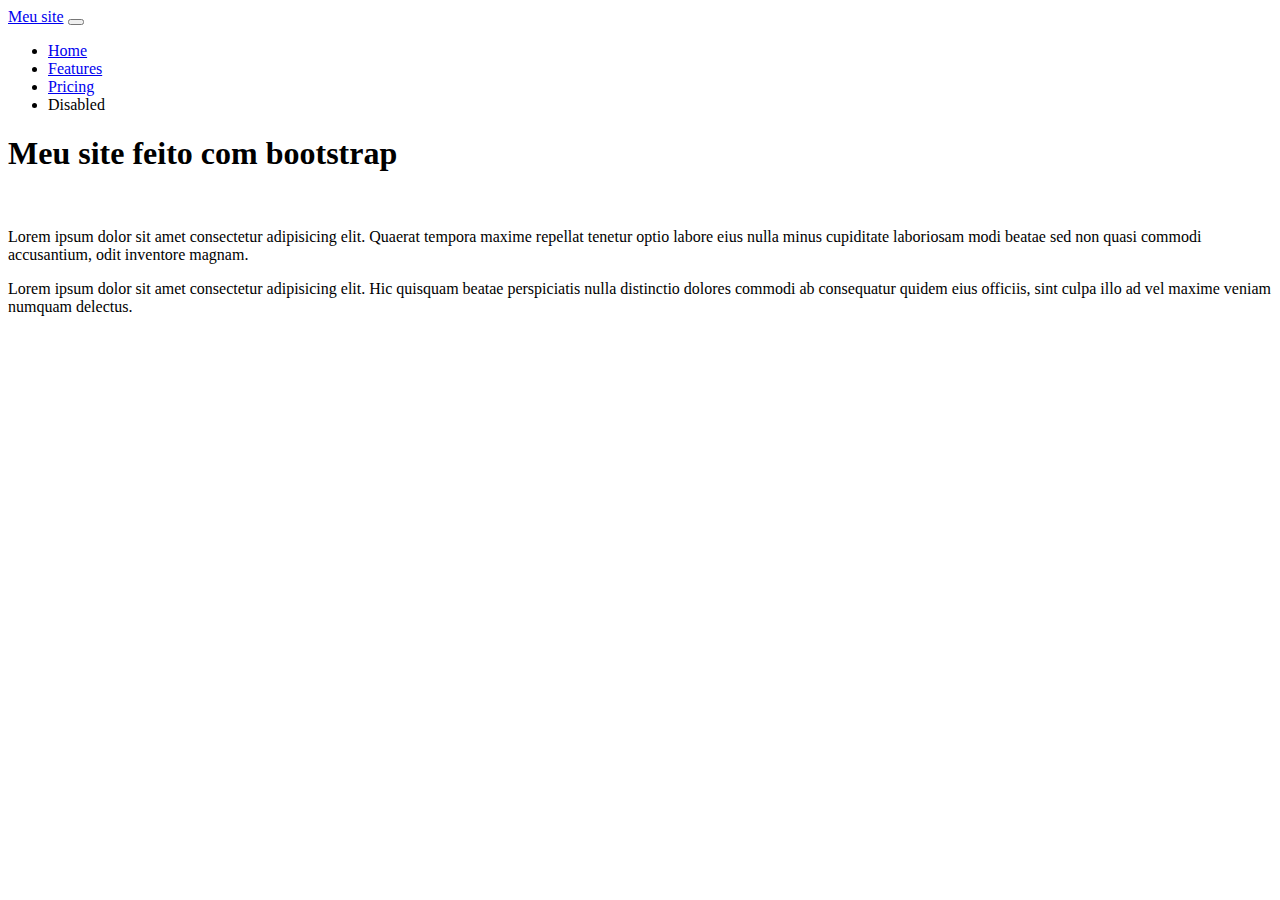
==== site-bootstrap/index.html @ b53a6cc4 "subindo meus projeto" ====
<!doctype html>
<html lang="en">

<head>
    <meta charset="utf-8">
    <meta name="viewport" content="width=device-width, initial-scale=1">
    <title>Bootstrap</title>
    <link href="https://cdn.jsdelivr.net/npm/bootstrap@5.3.2/dist/css/bootstrap.min.css" rel="stylesheet"
        integrity="sha384-T3c6CoIi6uLrA9TneNEoa7RxnatzjcDSCmG1MXxSR1GAsXEV/Dwwykc2MPK8M2HN" crossorigin="anonymous">
</head>

<body>
    <nav class="navbar navbar-expand-lg bg-body-tertiary" data-bs-theme="dark">
        <div class="container-fluid">
            <a class="navbar-brand" href="#">Meu site</a>
            <button class="navbar-toggler" type="button" data-bs-toggle="collapse" data-bs-target="#navbarNav"
                aria-controls="navbarNav" aria-expanded="false" aria-label="Toggle navigation">
                <span class="navbar-toggler-icon"></span>
            </button>
            <div class="collapse navbar-collapse" id="navbarNav">
                <ul class="navbar-nav">
                    <li class="nav-item">
                        <a class="nav-link active" aria-current="page" href="#">Home</a>
                    </li>
                    <li class="nav-item">
                        <a class="nav-link" href="#">Features</a>
                    </li>
                    <li class="nav-item">
                        <a class="nav-link" href="#">Pricing</a>
                    </li>
                    <li class="nav-item">
                        <a class="nav-link disabled" aria-disabled="true">Disabled</a>
                    </li>
                </ul>
            </div>
        </div>
    </nav>
    <div class="container mt-2">
        <h1 class="fs-3 mb-4">Meu site feito com bootstrap</h1>
        <div class="w-75 p-3">
            <img class="rounded w-25" src="https://images.pexels.com/photos/17896654/pexels-photo-17896654/free-photo-of-arquitetura-ponte-espaco-brooklyn.jpeg?auto=compress&cs=tinysrgb&w=600&lazy=load" alt="">
            <p class="mb-2">
                Lorem ipsum dolor sit amet consectetur adipisicing elit. Quaerat tempora maxime repellat tenetur optio labore eius nulla minus cupiditate laboriosam modi beatae sed non quasi commodi accusantium, odit inventore magnam.
            </p>
            <p>
                Lorem ipsum dolor sit amet consectetur adipisicing elit. Hic quisquam beatae perspiciatis nulla distinctio dolores commodi ab consequatur quidem eius officiis, sint culpa illo ad vel maxime veniam numquam delectus.
            </p>
        </div>
        
    </div>
    <script src="https://cdn.jsdelivr.net/npm/bootstrap@5.3.2/dist/js/bootstrap.bundle.min.js"
        integrity="sha384-C6RzsynM9kWDrMNeT87bh95OGNyZPhcTNXj1NW7RuBCsyN/o0jlpcV8Qyq46cDfL"
        crossorigin="anonymous"></script>
</body>

</html>
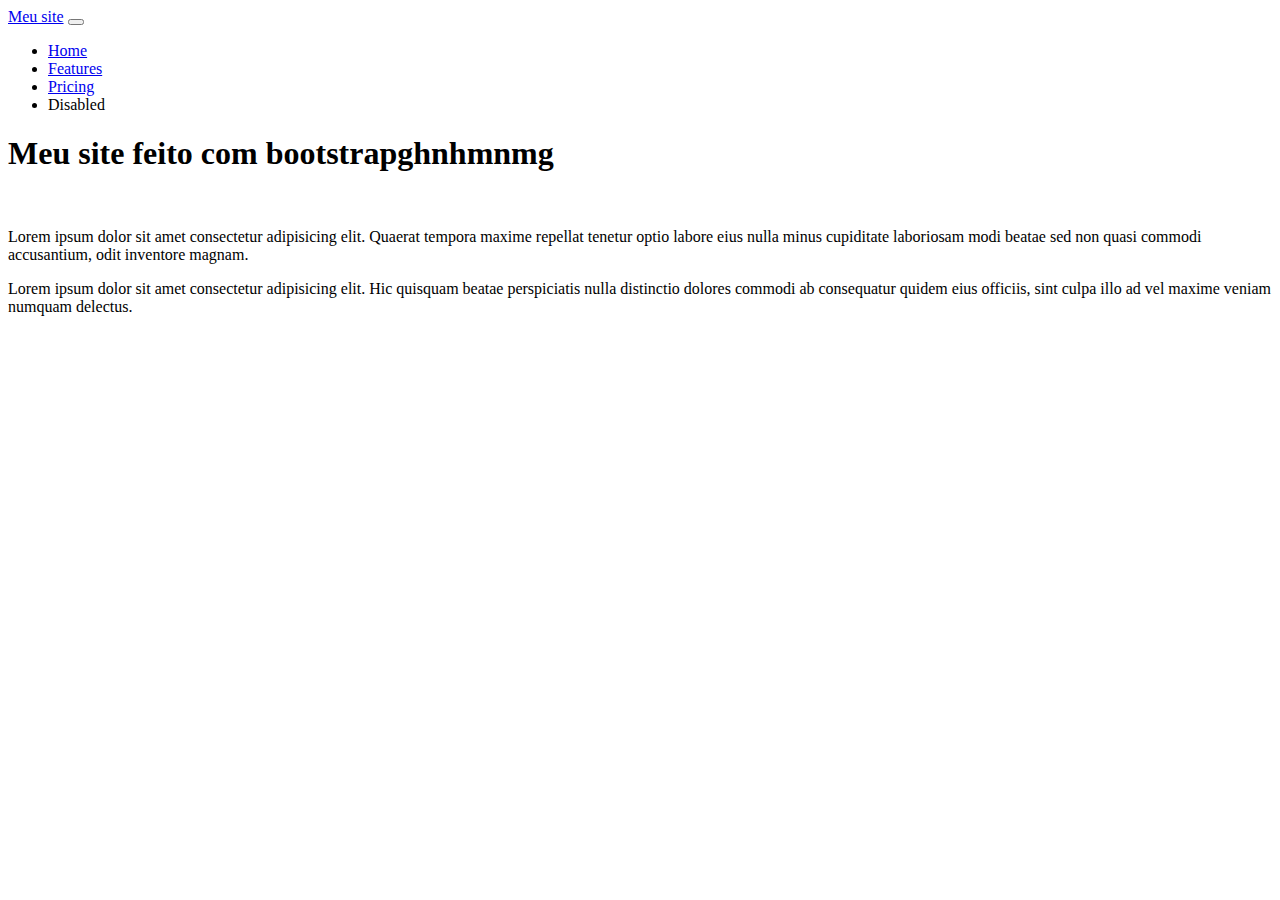
==== commit 43377dee: "mudei os arquivos" ====
--- a/site-bootstrap/index.html
+++ b/site-bootstrap/index.html
@@ -36,7 +36,7 @@
         </div>
     </nav>
     <div class="container mt-2">
-        <h1 class="fs-3 mb-4">Meu site feito com bootstrap</h1>
+        <h1 class="fs-3 mb-4">Meu site feito com bootstrapghnhmnmg</h1>
         <div class="w-75 p-3">
             <img class="rounded w-25" src="https://images.pexels.com/photos/17896654/pexels-photo-17896654/free-photo-of-arquitetura-ponte-espaco-brooklyn.jpeg?auto=compress&cs=tinysrgb&w=600&lazy=load" alt="">
             <p class="mb-2">
